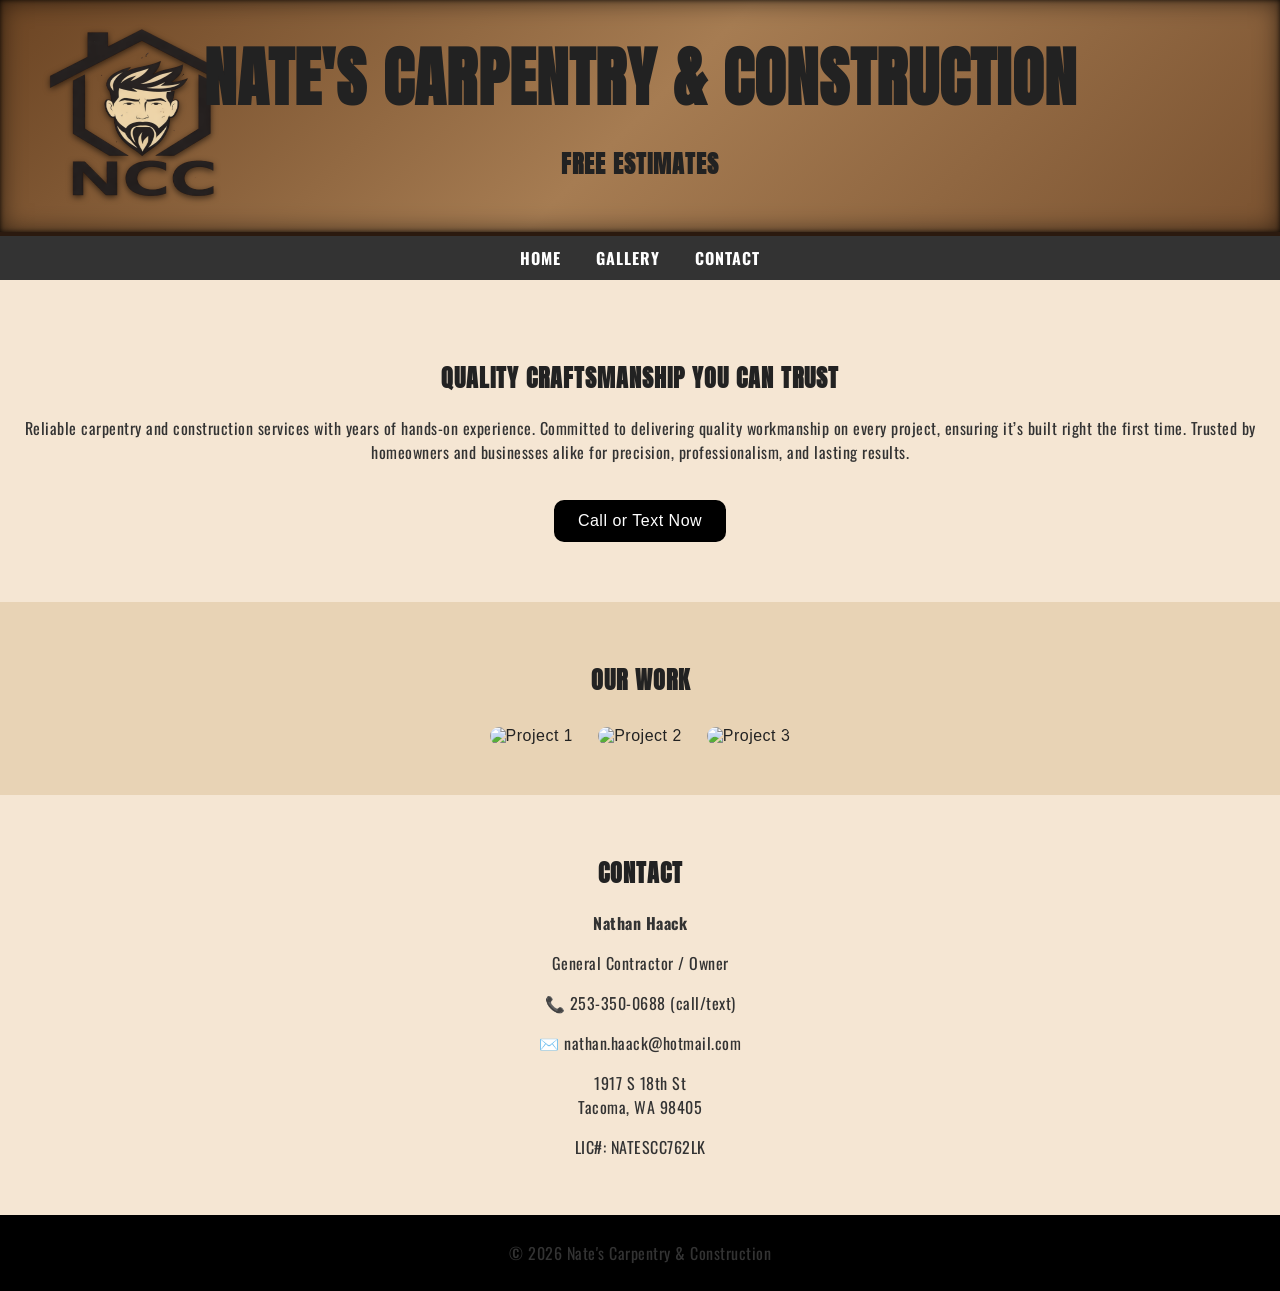
==== index.html @ 28e5111b "Add files via upload" ====
<!DOCTYPE html>
<html lang="en">
<head>
  <meta charset="UTF-8">
  <meta name="viewport" content="width=device-width, initial-scale=1.0">
  <title>Nate's Carpentry & Construction</title>
  <link href="https://fonts.googleapis.com/css2?family=Anton&family=Oswald:wght@400;700&display=swap" rel="stylesheet">
  <link rel="stylesheet" href="style.css">
  <style>
    body {
      margin: 0;
      font-family: Arial, sans-serif;
      background: #f5e6d3;
      color: #222;
    }

    /* HEADER WITH WOOD + BURNED EFFECT */
    header {
      position: relative;
      padding: 30px 20px;
      color: #fff;
      text-align: center;
      background: linear-gradient(135deg, #6b4423, #a67c52, #7a5230);
      box-shadow: inset 0 0 25px rgba(0,0,0,0.6), inset 0 0 5px rgba(0,0,0,0.8);
      border-bottom: 4px solid #2b1a0f;
    }

    /* subtle grain overlay */
    header::before {
      content: "";
      position: absolute;
      inset: 0;
      background-image: url('https://www.transparenttextures.com/patterns/wood-pattern.png');
      background-size: 300px 300px;
      opacity: 0.25;
      mix-blend-mode: multiply;
      pointer-events: none;
    }

    /* LOGO LEFT */
    header img {
      position: absolute;
      left: 20px;
      top: 50%;
      transform: translateY(-50%);
      width: 240px;
      height: 250px;
      filter: drop-shadow(0 2px 3px rgba(0,0,0,0.6));
      z-index: 1;
    }

    /* CENTERED TITLE WITH BURNED TEXT EFFECT */
    header h1 {
      margin: 0;
      font-size: 4rem;
      letter-spacing: 1px;
      z-index: 1;
      position: relative;
    }

    header p {
      margin: 6px 0 0;
      font-size: 0.9rem;
      z-index: 1;
      position: relative;
    }

    nav {
      background: #333;
      text-align: center;
      padding: 10px;
    }

    nav a {
      color: #fff;
      margin: 0 15px;
      text-decoration: none;
      font-weight: bold;
    }

    .hero {
      text-align: center;
      padding: 60px 20px;
    }

    .hero a {
      display: inline-block;
      margin-top: 20px;
      padding: 12px 24px;
      background: black;
      color: white;
      text-decoration: none;
      border-radius: 10px;
    }

    .gallery {
      background: #e8d3b5;
      padding: 40px 20px;
      text-align: center;
    }

    .gallery img {
      width: 300px;
      margin: 10px;
      border-radius: 10px;
    }

    .contact {
      text-align: center;
      padding: 40px 20px;
    }

    footer {
      background: black;
      color: white;
      text-align: center;
      padding: 10px;
    }

    /* MOBILE FIX */
    @media (max-width: 600px) {
      header img {
        position: static;
        transform: none;
        display: block;
        margin: 0 auto 10px;
      }
    }
  </style>
</head>
<body>

<header>
  <img src="logo.png" alt="NCC Logo">
  <h1>Nate's Carpentry & Construction</h1>
  <h2>Free Estimates</h2>
</header>

<nav>
  <a href="#home">Home</a>
  <a href="#gallery">Gallery</a>
  <a href="#contact">Contact</a>
</nav>

<section id="home" class="hero">
  <h2>Quality Craftsmanship You Can Trust</h2>
  <p>Reliable carpentry and construction services with years of hands-on experience. Committed to delivering quality workmanship on every project, ensuring it’s built right the first time. Trusted by homeowners and businesses alike for precision, professionalism, and lasting results.</p>
  <a href="tel:2533500688">Call or Text Now</a>
</section>

<section id="gallery" class="gallery">
  <h2>Our Work</h2>
  <img src="images/project1.jpg" alt="Project 1">
  <img src="images/project2.jpg" alt="Project 2">
  <img src="images/project3.jpg" alt="Project 3">
</section>

<section id="contact" class="contact">
  <h2>Contact</h2>
  <p><strong>Nathan Haack</strong></p>
  <p>General Contractor / Owner</p>
  <p>📞 253-350-0688 (call/text)</p>
  <p>✉️ nathan.haack@hotmail.com</p>
  <p>
    1917 S 18th St<br>
    Tacoma, WA 98405
  </p>
  <p>LIC#: NATESCC762LK</p>
</section>

<footer>
  <p>© 2026 Nate's Carpentry & Construction</p>
</footer>

</body>
</html>
---- style.css ----
/* -------------------------
   Construction Style Fonts
   ------------------------- */

/* Import Google Fonts */
@import url('https://fonts.googleapis.com/css2?family=Anton&family=Oswald:wght@400;700&display=swap');

/* Base site font */
body, p, li, span, div {
    font-family: 'Oswald', sans-serif;
    font-weight: 400;
    letter-spacing: 0.5px;
    color: #333; /* can adjust for darker/light contrast */
}

/* Headings: bold, industrial */
h1, h2, h3, h4, h5, h6 {
    font-family: 'Anton', 'Oswald', sans-serif;
    font-weight: 700;
    letter-spacing: 1px;
    text-transform: uppercase; /* construction signage style */
    color: #222;
}

/* Navigation and menu items */
nav a, .menu a {
    font-family: 'Oswald', sans-serif;
    font-weight: 700;
    text-transform: uppercase;
    letter-spacing: 1px;
    color: #fff; /* change to match your banner or button colors */
}

/* Buttons */
button, .btn {
    font-family: 'Anton', sans-serif;
    font-weight: 700;
    text-transform: uppercase;
    letter-spacing: 1.5px;
    background-color: #d35400; /* orange-ish construction color */
    color: #fff;
    border: none;
    padding: 10px 20px;
    cursor: pointer;
    transition: background-color 0.3s ease;
}

button:hover, .btn:hover {
    background-color: #e67e22; /* slightly lighter on hover */
}

/* Banner / Hero Text */
.banner h1, .hero-text {
    font-family: 'Anton', sans-serif;
    font-weight: 700;
    letter-spacing: 2px;
    text-transform: uppercase;
    color: #fff;
}

/* Optional: small details for subheadings */
.subheading {
    font-family: 'Oswald', sans-serif;
    font-weight: 500;
    letter-spacing: 1px;
    text-transform: uppercase;
    color: #555;
}
/* Banner / Company Name Styling */
.banner .company-name {
    font-family: 'Anton', sans-serif; /* bold, industrial font */
    font-size: 5rem; /* much bigger title */
    font-weight: 700;
    color: #f9d342; /* bright construction yellow */
    text-transform: uppercase;
    letter-spacing: 2px;
    line-height: 1.1;
    text-shadow: none; /* remove all shadows */
}

/* Adjust for smaller screens */
@media (max-width: 768px) {
    .banner .company-name {
        font-size: 3rem; /* responsive scaling */
    }
}
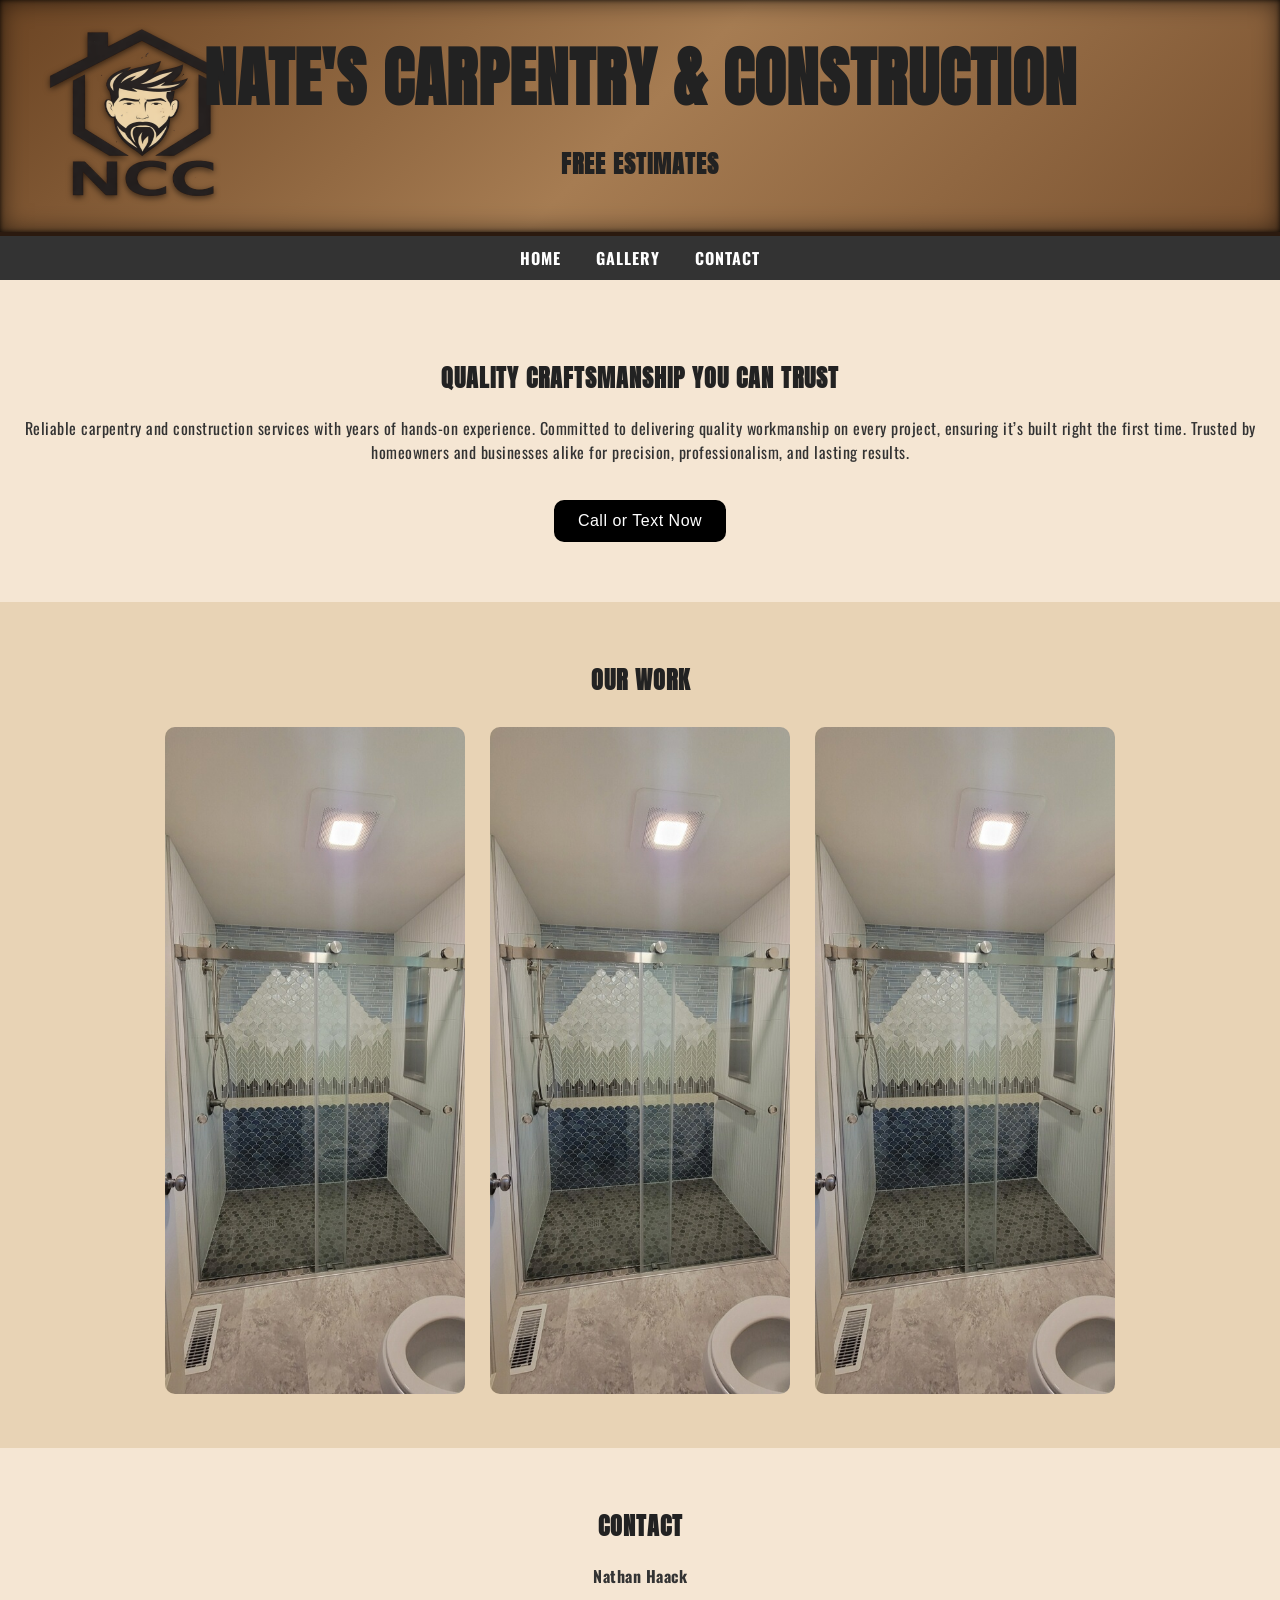
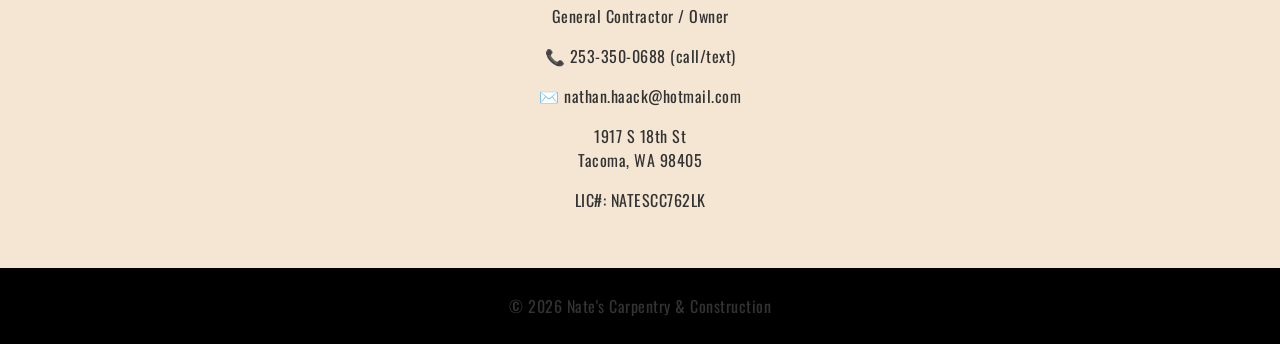
==== commit 4ba272f9: "Update index.html" ====
--- a/index.html
+++ b/index.html
@@ -150,9 +150,9 @@
 
 <section id="gallery" class="gallery">
   <h2>Our Work</h2>
-  <img src="images/project1.jpg" alt="Project 1">
-  <img src="images/project2.jpg" alt="Project 2">
-  <img src="images/project3.jpg" alt="Project 3">
+  <img src="project1.jpg" alt="Project 1">
+  <img src="project2.jpg" alt="Project 2">
+  <img src="project3.jpg" alt="Project 3">
 </section>
 
 <section id="contact" class="contact">
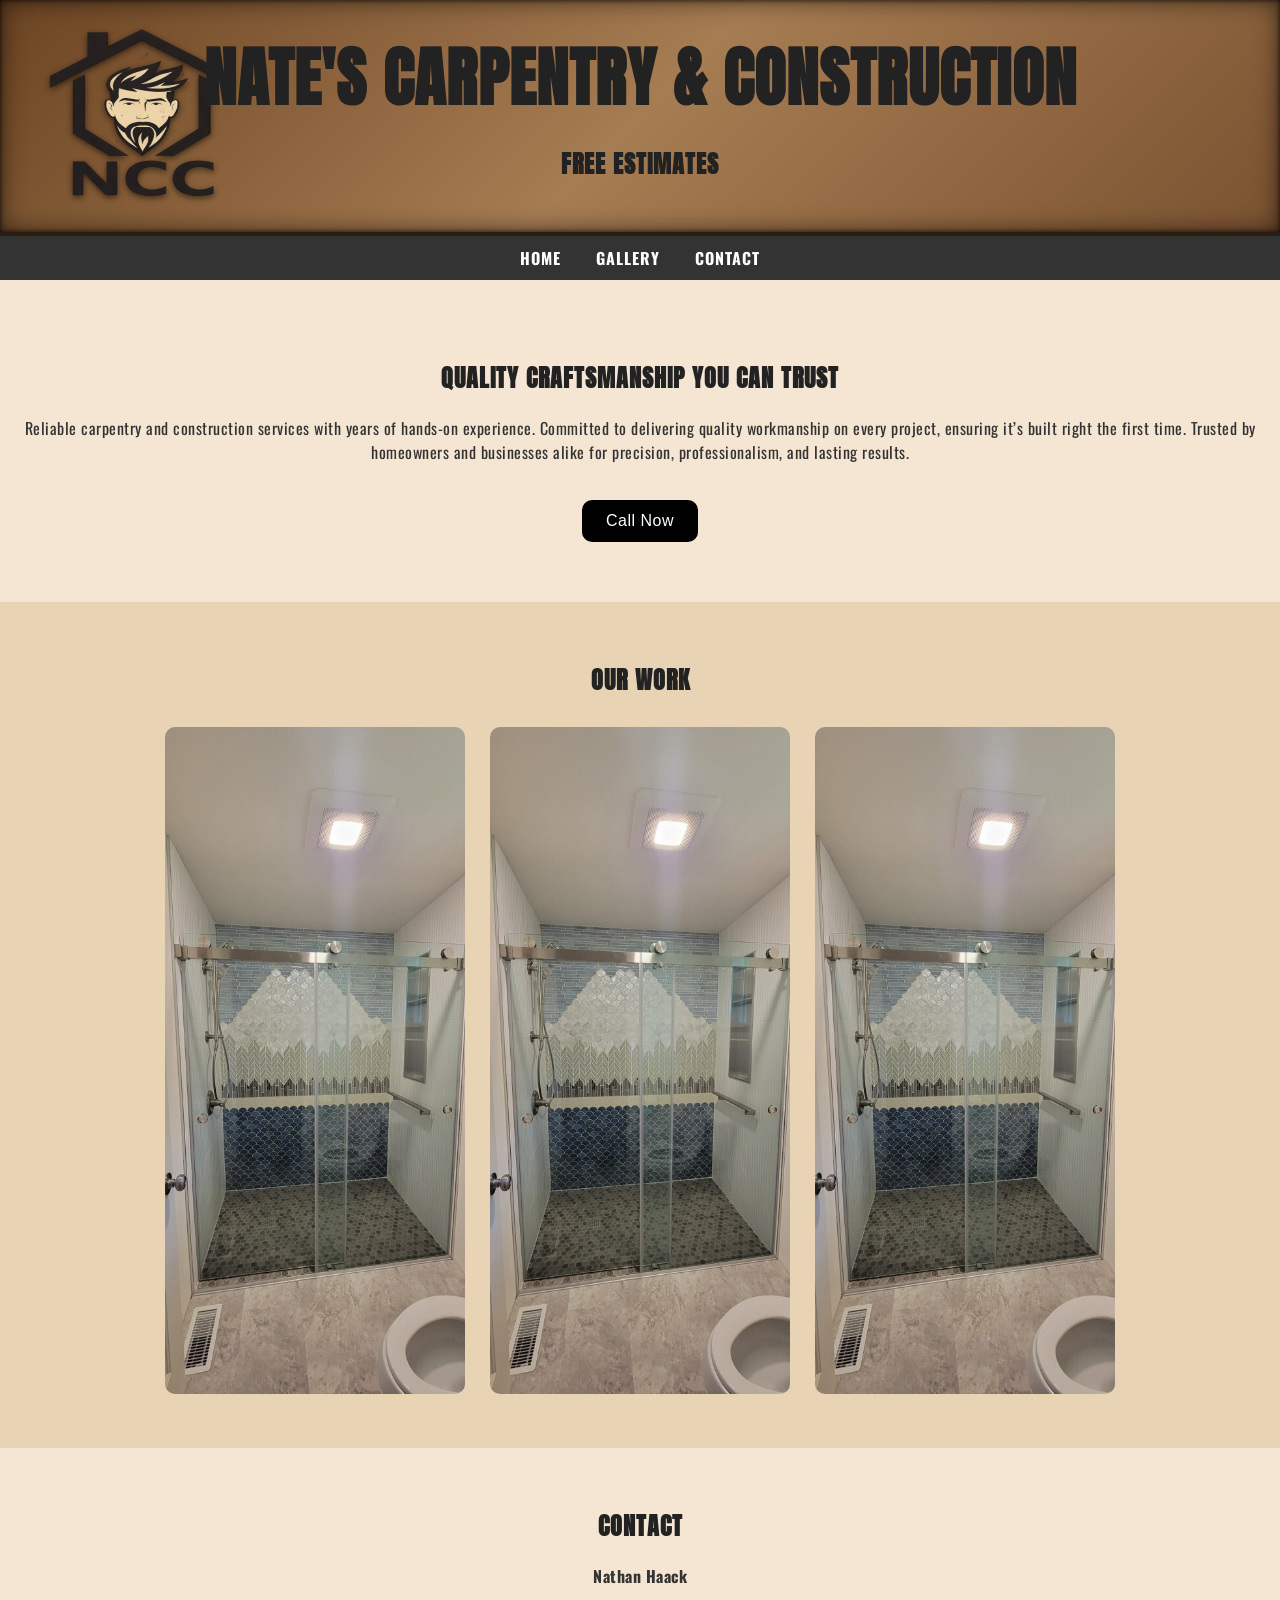
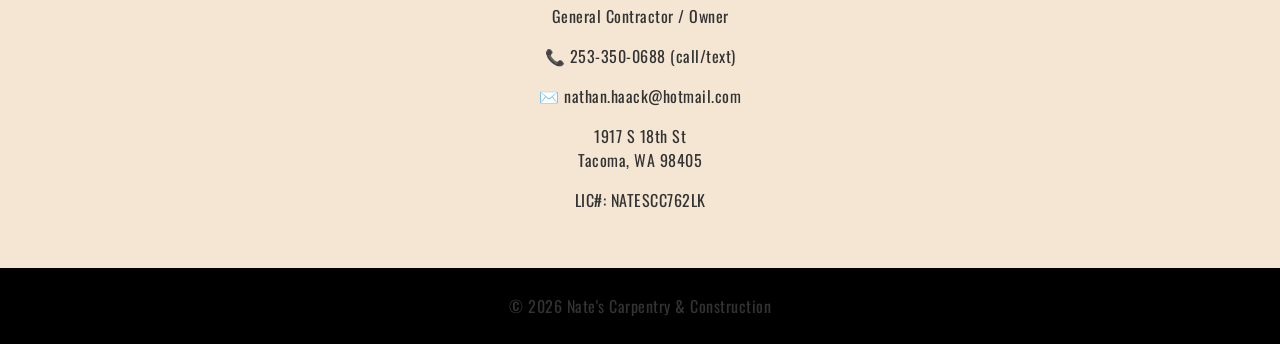
==== commit d1f34a40: "Update index.html" ====
--- a/index.html
+++ b/index.html
@@ -145,7 +145,7 @@
 <section id="home" class="hero">
   <h2>Quality Craftsmanship You Can Trust</h2>
   <p>Reliable carpentry and construction services with years of hands-on experience. Committed to delivering quality workmanship on every project, ensuring it’s built right the first time. Trusted by homeowners and businesses alike for precision, professionalism, and lasting results.</p>
-  <a href="tel:2533500688">Call or Text Now</a>
+  <a href="tel:2533500688">Call Now</a>
 </section>
 
 <section id="gallery" class="gallery">
